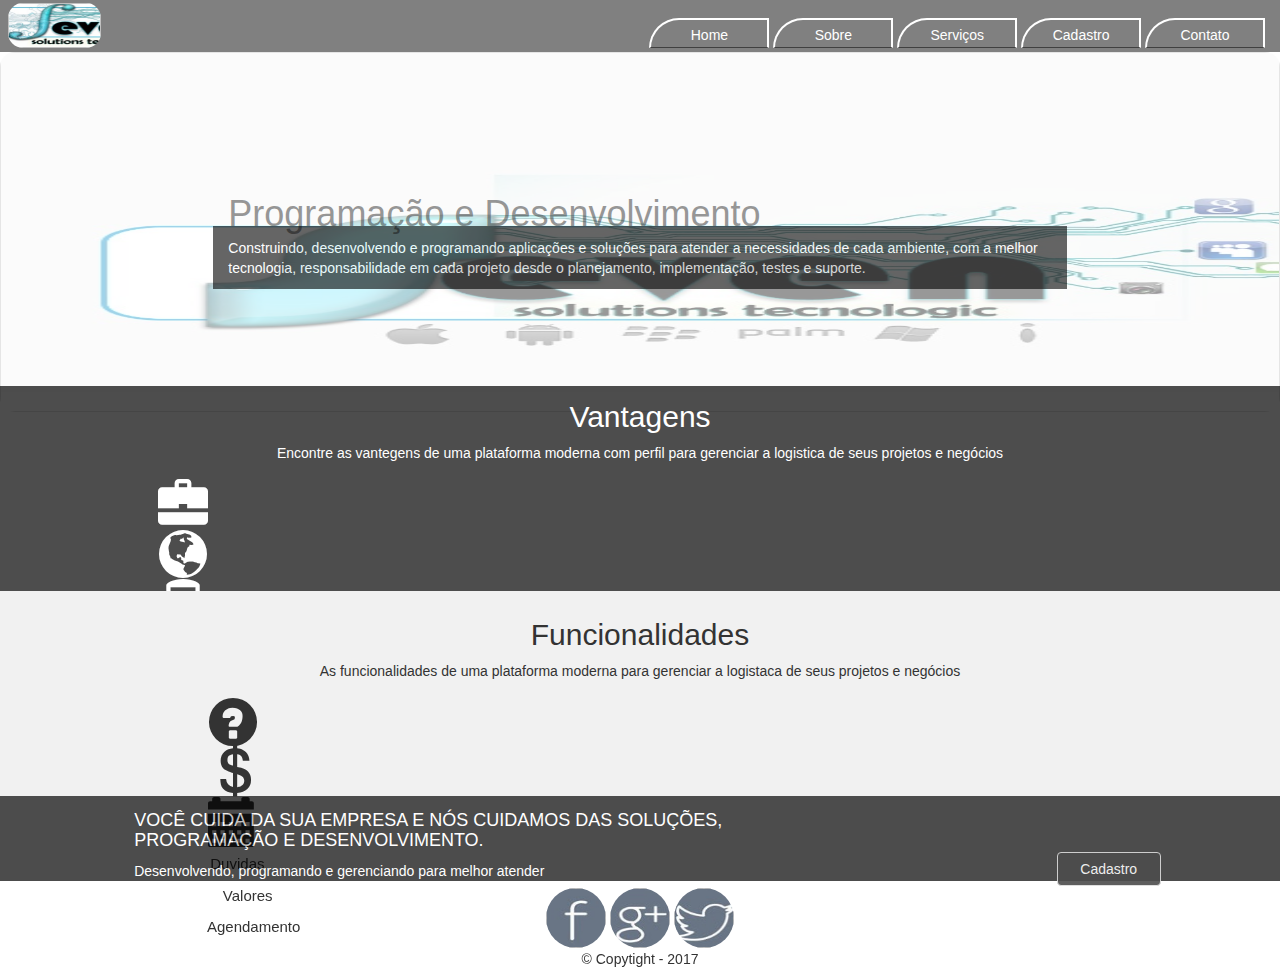
==== index.html @ cfa12e2e "primeiro commit" ====
<!DOCTYPE html>
<html lang="en">
<head>
	<meta charset="utf-8">
	<meta name="viewport" content="width=device-width, initial-scale=1.0">
	<link rel="stylesheet" type="text/css" href="assets/css/styles.css">
	<link rel="stylesheet" type="text/css" href="assets/css/libs/css/bootstrap.css">
	<link rel="stylesheet" type="text/css" href="assets/css/libs/css/bootstrap.min.css">

	<!-- ON-LINE ACESSO VIA WEB -->
	  <!-- <link rel="stylesheet" href="https://maxcdn.bootstrapcdn.com/bootstrap/3.3.7/css/bootstrap.min.css"> -->
	  <!-- <script src="https://ajax.googleapis.com/ajax/libs/jquery/3.2.1/jquery.min.js"></script> -->
	  <!-- <script src="https://maxcdn.bootstrapcdn.com/bootstrap/3.3.7/js/bootstrap.min.js"></script> -->
	<!-- FIM -->

	<title>Seven - Home</title>
</head>
<body>
	<div>
		<!-- Barra de Menu - Logotipo e Link -->
		<div class="bg-01 col-lg-12 col-xs-12">
			<img class="logoSeven" id="logoSeven">

			<!-- MENU PARA DESKTOP WEB -->
			<!-- Barra de Menu - Logotipo e Link -->
			<nav class="menu_Desk">
				<ul>
					<li><a id="pagHome">Home</a></li>

					<li><a id="pagSobre">Sobre</a>
						<ul>
							<li><a id="pagNossoVal" >Nossos Valores</a></li>
							<li><a id="pagLinhaTemp">Linha do Tempo</a></li>
						</ul>
					</li>
					<li><a id="pagService">Serviços</a>
						<ul>
							<li><a id="pagServceOn" >Serviços Online</a></li>
						</ul>
					</li>
					<li><a id="pagCadastro">Cadastro</a></li>
					<li><a id="pagContato">Contato</a></li>
				</ul>
			</nav>

<!-- MENU PARA DIPOSITIVOS MOBILE -->
			<nav class="dropdown menu_Mobile" id="menu_Desk" >
				  <button class="btn btn-default dropdown-toggle Menu_01" type="button" id="dropdownMenu1" data-toggle="dropdown" aria-haspopup="true" aria-expanded="true" >
				  	<span class="glyphicon glyphicon-align-right" aria-hidden="true"></span>
				  </button>
				<ul class="dropdown-menu dropdown-menu-right" aria-labelledby="dropdownMenu3 dropdownMenuDivider" id="liMenu">
					<li class="dropdown-header" id="liMenu">
						<div class="group-inline" >
							<span class="glyphicon glyphicon-home">
							<a id="pagHomeMob"></span>Home</a>
						</div>
					</li>
					<li role="separator" class="divider" id="liMenu"></li>

					<li class="dropdown-header" id="liMenu">
						<div class="group-inline" >
							<span class="glyphicon glyphicon-info-sign">
							<a id="pagSobreMob"></span>Sobre</a>
						</div>
						
						<ul id="liMenu">
							<li role="separator" class="divider" id="liMenu"></li>
							<li id="liMenu">
								<div class="group-inline" >
									<span class="glyphicon glyphicon-usd">
									<a id="pagNossoValMob" ></span>Nossos Valores</a>
								</div>
							</li>
							<li role="separator" class="divider" id="liMenu"></li>
							<li id="liMenu">
								<div class="group-inline" >
								<span class="glyphicon glyphicon-time">
								<a id="pagLinhaTempMob"></span>Linha do Tempo</a>
								</div>
							</li>
						</ul>
					</li>
					
					<li role="separator" class="divider" id="liMenu"></li>
					<li class="dropdown-header" id="liMenu">
						<div class="group-inline" >
							<span class="glyphicon glyphicon-briefcase">
							<a id="pagServiceMob"></span>Serviços</a>
							</div>
						<ul id="liMenu">
						<li role="separator" class="divider" id="liMenu"></li>
							<li id="liMenu">
								<div class="group-inline" >
								<span class="glyphicon glyphicon-globe">
								<a id="pagServceOnMob" ></span>Serviços Online</a>
								</div>
							</li>
						</ul>
					</li>
					
					<li role="separator" class="divider" id="liMenu"></li>
					<li class="dropdown-header" id="liMenu">
						<div class="group-inline" >
							<span class="glyphicon glyphicon-user">
							<a id="pagCadastroMob"></span>Cadastro</a>
						</div>
					</li>
					<li role="separator" class="divider" id="liMenu"></li>
					<li class="dropdown-header" id="liMenu">
						<div class="group-inline" >
							<span class="glyphicon glyphicon-earphone">
							<a id="pagContatoMob"></span>Contato</a>
						</div>
					</li>
					<li role="separator" class="divider" id="liMenu"></li>
					<li class="dropdown-header" id="liMenu">
						<div class="group-inline" >
							<span class="glyphicon glyphicon-log-out">
							<a id="pagSairMob"></span>Sair</a>
						</div>
					</li>
				</ul>
			</nav>
		</div>

		<!-- MENSAGEN DE ALERTAS -->
		<div data-role="main" class="ui-content">
      <!-- Modal -->
      <div class="modal fade" id="myModal" tabindex="-1" role="dialog" aria-labelledby="myModalLabel">
        <div class="modal-dialog" role="document">
          <div class="modal-content">
            <div class="modal-header">
              <button type="button" class="close" data-dismiss="modal" aria-label="Close"><span aria-hidden="true">&times;</span></button>
              <h4 class="modal-title" id="myModalLabel">Alerta</h4>
            </div>
            <div class="modal-body">
              <p id="avisos"></p>
            </div>
            <div class="modal-footer">
              <button type="button" class="btn btn-primary" data-dismiss="modal">Close</button>
            </div>
          </div>
        </div>
      </div>
    </div>
		<!-- FIM -->

		<!-- Banner Slider Destaque (Full banner) -->
		<!-- <div> -->
			<img class="banner-01" id="imgBannerHome-01 col-lg-12 col-xs-12">
			<h1 class="tituloBanner col-lg-6 col-xs-10 col-lg-offset-2 col-xs-offset-1" >Programação e Desenvolvimento</h1>
			<p class="textBanner col-lg-8 col-xs-10 col-lg-offset-2 col-xs-offset-1"> Construindo, desenvolvendo e programando aplicações e soluções para atender a necessidades de cada ambiente, com a melhor tecnologia, responsabilidade em cada projeto desde o planejamento, implementação, testes e suporte. </p>
		<!-- </div> -->

		<!-- Vantagens (Título, Subtítulo, Tópicos e Botões) -->
		<div class="campoVantagens col-lg-12 col-xs-12" >
			<h2 class="tituloVantagem col-lg-12 col-xs-12" >Vantagens</h2>
			<p class="textVantagem col-lg-12 col-xs-12" >Encontre as vantegens de uma plataforma moderna com perfil para gerenciar a logistica de seus projetos e negócios</p>
			<div class="alingIconeVant col-lg-12 col-xs-12">
				<span class="glyphicon glyphicon-briefcase alingIconeVant-iconeCompra col-lg-3 col-xs-3" id="pagCompras"></span>
				<span class="glyphicon glyphicon-globe alingIconeVant-iconeGlobe col-lg-3 col-xs-3"></span>
				<span class="glyphicon glyphicon-phone alingIconeVant-iconePhone col-lg-3 col-xs-3"></span>
				<span class="glyphicon glyphicon-flash alingIconeVant-iconeFlash col-lg-3 col-xs-3"></span>
				<div class="textVantAling col-lg-12 col-xs-12">
					<p class="textLoja textLoja-textLoja col-lg-3 col-xs-3">Para Sua Loja</p>
					<p class="textLoja textLoja-textGlobe col-lg-3 col-xs-3">Quaquer Destino</p>
					<p class="textLoja textLoja-textPhone col-lg-3 col-xs-3">Na Palma da Mão</p>
					<p class="textLoja textLoja-textFlash col-lg-3 col-xs-3">Rápido e Simples </p>
				</div>
			</div>
		</div>

		<!-- Funcionalidades (Título, Subtítulo e Tópicos) -->
		<div class="campoFuncionalidades col-lg-12 col-xs-12" >
			<h2 class="tituloFuncionalidades col-lg-12 col-xs-12">Funcionalidades</h2>
			<p class="textFuncionalidades col-lg-12 col-xs-12">As funcionalidades de uma plataforma moderna para gerenciar a logistaca de seus projetos e negócios</p>
			<div class="alingIconeFunc col-lg-12 col-xs-12">
				<span class="glyphicon glyphicon-question-sign alingIconeVant-iconeQuestion  col-lg-4 col-xs-4"></span>	
				<span class="glyphicon glyphicon-usd alingIconeVant-iconeUser col-lg-4 col-xs-4"></span>
				<span class="glyphicon glyphicon-calendar alingIconeVant-iconeCalendar col-lg-4 col-xs-4"></span>	
				<div class="textFuncAling col-lg-12 col-xs-12">
					<p class="textVantQuestion textVantQuestion-textQuestion col-lg-4 col-xs-4">Duvidas</p>
					<p class="textVantQuestion textVantQuestion-textUser col-lg-4 col-xs-4">Valores</p>
					<p class="textVantQuestion textVantQuestion-textCalendar col-lg-4 col-xs-4">Agendamento</p>
				</div>
			</div>
		</div>
		<!-- Cadastro (Título, Subtitulo e Botões) -->
		<div class="campoCadastro col-lg-12 col-xs-12" >
			<h4 class="tituloCadastro col-lg-7 col-xs-12 col-lg-offset-1 col-xs-offset-0">VOCÊ CUIDA DA SUA EMPRESA E NÓS CUIDAMOS DAS SOLUÇÕES, PROGRAMAÇÃO E DESENVOLVIMENTO.</h4>
			<p class="textCadastro col-lg-6 col-xs-8 col-lg-offset-1 col-xs-offset-0">Desenvolvendo, programando e gerenciando para melhor atender</p>
			<button class="btn btn-default btnCadastro col-lg-1 col-xs-4 col-lg-offset-10 col-xs-offset-8" id="btnCadastro" >Cadastro</button>
		</div>

		<!-- Rodapé (Links e Copyrigth) -->
		<footer class="page-role col-lg-12 col-xs-12 footer_div">
			<div>
				<img class="iconRedeSocial iconRedeSocial-face" id="btnIconeFace">
				<img class="iconRedeSocial iconRedeSocial-google" id="btnIconeGoogle">
				<img class="iconRedeSocial iconRedeSocial-twitter" id="btnIconeTwitter">
				<p>&copy Copytight - 2017</p>
			</div>
		</footer>
	</div>
</body>
<script type="text/javascript" src="scripts/js/libs/jquery-3.2.1.min.js"></script>
<script type="text/javascript" src="assets/bootstrap-3.3.7/dist/js/bootstrap.min.js"></script>
<script type="text/javascript" src="scripts/js/index.js"></script>

</html>
---- assets/css/styles.css ----
* {
	margin: 0;
	box-sizing: 100%;
	font-family: sans-serif;
}

@media (min-width: 1024px)  {
	
	/*COR DE FUNDO MENU SUPERIOR*/
	.bg-01 {
		background-color: gray;
		height: 52px;
		/*opacity: 0.5;*/
	}

	/*LOGO SUPERIOR*/
	.logoSeven {
		/*z-index: 0;*/
		width: 7.5%;
		height: 45px;
		margin-top: .2%;
		margin-left: -.6%;
		/*margin-bottom: 15%;*/
		border-radius: 1.5rem 1.5rem 1.5rem 1.5rem;
		background-image: url(../img/logo_seven.jpg);
		background-size: 150px 45px;
		background-position: -5px -.5px;
		background-repeat: no-repeat;
		/*border-radius: 1.5rem 1.5rem 1.5rem 1.5rem;		*/
	}

	/*MENU SUPERIOR - DIREITO*/
	/*.menuSuperior {*/
		/*float: right;*/
		/*color: red;*/
		/*margin-top: 2%;*/
		/*margin-right: 0%;*/
		/*text-align: right;*/
		/*width: 55%;*/
	/*}*/

		ol {

		/*float: left !important;*/
		/*margin-top: 15% !important;*/
		/*display: inline !important;*/
		/*width: 100% !important;*/
		/*background-color: white !important;*/
		/*color: red;*/
	}


	ul {
		list-style: none;
		padding: 0px;
	}

	ul a {
		text-decoration: none;
		display: block;
		border: 2px solid white;
		border-radius: 5rem 0px 0px 0px;
		width: 120px;
		height: 30px;
		padding: 2.5%; 
		text-align: center;
		margin-top: 15%;
		border-bottom: 1px solid rgba(0,0,0,0.5);
	}

	/*COR DE FUNDO MENU OCULTO*/
	nav ul li ul {
		background-color: grey;
	}

	/*Transparencia do Menu */
	nav > ul a {
		color: #FFF;
	}

	/*Sombreamento ao passar mouse */
	ul a:hover {
		background-color: rgba(0,0,0,0.0);
	}

/*	body > ul {
		background-color: red;
	}
	*/
	/* ALINHAR MENU SUPERIO EM LINHA*/
	nav > ul > li {
		display: inline-block;
		/*float: left;*/
		/*color:red;*/
	}

	nav {
		float: right;
		height: 140px;
	}

	/*AGRUPAR E RETRAI MENU SUPERIOR*/
	nav > ul ul {
		position: absolute;
		display: none;
	}

	/*DEFINE LARGURA DO MENU SUPERIOR*/
	ul a {
		padding: .5rem .5rem;
	}
	
	/*ALINHAMENTO DO SUB-MENU*/
	nav li {
		position: relative;
	}

	/*EFEITO DE RECUO MENU SUPERIOR*/
	nav > ul ul {
		top: 1;
		right: 0;
	}

	body{
		margin: 0;
	}

	/*ALINHAMENTO HORIZONTAL DO MENU SUPERIOR*/
	nav > ul > li {
		display: inline-block;
	}

	/*ALINHAMENTO DO MENU SUPERIOR A DIREITA*/
	nav {
		float: right;
	}
	
	/*EXIBE MENU OCULTO*/
	nav li:hover > ul {
		display: block;
		float: left;
		z-index: 3 !important;
	}

	/*Retira borda Menu */
	nav > ul > li > ul >li > a {
		border: none;
		margin-top: 7%;
		margin-bottom: 7%;
	}
	
	/*tamanho do sub-menu*/
	nav ul ul a {
		min-width: 60px;
	}

	/*ATIVAR MENU MOBILE*/
	.menu_Desk {
		display: inline !important;
	}


	.menu_Mobile {
		display: none !important;
	}
	

	

	/*MENSAGEM DE ALERTA*/
	.modal-body > p {
		font-size: 2rem !important;
		text-align: center;
	}

	/*BANNER - 01 */
	.banner-01 {
		z-index: 0;
		/*float: left;*/
		width: 100%;
		height: 360px;
		opacity: .40;
		margin-left: 0%;
		margin-top: 0%;
		background-image: url(../img/banner_Seven.jpeg);
		background-size: 2048px 340px;
		background-position: -235px -.5px;
		background-repeat: no-repeat;
		border-radius: 1.5rem 1.5rem 1.5rem 1.5rem;
	}
	
	/*TITULO h1 DO BANNER - 01*/
	.tituloBanner {
		/*margin-left: 15%;*/
		margin-top: -17%;
		opacity: .5 !important;
		/*float: left;*/
	}
	
	/*TEXTO DO BANNER - 01*/
	.textBanner {
		background-color: black;
		opacity: .60;
		/*margin-left: 15%;*/
		margin-top: -14.5%;
		color: white;
		font-style: bold;
		float: left;
		padding: .9%;
		padding-left: 10%;
		padding-right: 10%;
		width: 69.5%;
		z-index: 1;
		/*text-align: center;*/
	}
	
	/*FUNDO CAMPO VANTAGEM */
	.campoVantagens {
		/*float: left;*/
		padding: .1%;
		/*width: 100%;*/
		height: 205px;
		margin-top: -2%;  
		opacity: .70;
		background-color: black;
	}

	/*TITULO h2 CAMPO VANTAGENS*/
	.tituloVantagem {
		text-align: center !important;
		margin-top: 1%;
		color: white;

	}
	
	/*TEXTO DO CAMPO VANTAGENS*/
	.textVantagem {
		text-align: center !important;
		margin-top: 0%;
		color: white;
	}

	/*ICONE DO CAMPO VANTAGEM*/
	.alingIconeVant {
		color: white;
		font-size: 5rem;
		padding: .5%;
		/*margin-left: 15%;*/
		display: inline-grid;
		text-align: center;
		margin-right: 0;
	}

/*	.alingIconeVant-iconeCompra {
		margin-left: 0%;
	}

	.alingIconeVant-iconeGlobe {
		margin-left: 0%;	
	}

	.alingIconeVant-iconePhone {
		margin-left: 0%;	
	}
	.alingIconeVant-iconeFlash {
		margin-left: 0%;
		margin-right: 0;	
	}*/

	/*TEXT ICONE VANTAGEM ALING*/
	.textVantAling {
		float: left;
		font-size: 1.5rem;
		margin-top: .5%;
		display: inline-flex;
		text-align: center;
		/*width: 100%;*/
	}

	/*TEXT CAMPO VANTAGEM - LOJA*/
/*	.textLoja {
		font-size: 1.5rem;

	}
*/
	.textLoja-textLoja {
		margin-left: -.5% !important;
	}

/*	.textLoja-textGlobe {
		padding-left: -1% !important;
	}*/

	.textLoja-textPhone {
		padding-left: 2.5% !important;
	}

	.textLoja-textFlash {
		padding-left: 3% !important;
	}

	/*FUNDO CAMPO FUNCIONALIDADE*/
	.campoFuncionalidades {
		/*float: left;*/
		padding: .5%;
		/*width: 100%;*/
		height: 205px;
		/*margin-top:-1%;  */
		background-color: #f1f1f1;
	}

	.tituloFuncionalidades {
		text-align: center !important;
		/*margin-top: -.1%;*/
	}
	
	/*TEXTO DO CAMPO FUNCIONALIDADES*/
	.textFuncionalidades {
		text-align: center !important;
		/*margin-top: 1%;*/
	}

	/*ICONE DO CAMPO FUNCIONALIDADE*/
	.alingIconeFunc {
		font-size: 5rem;
		padding: .5%;
		text-align: center;
		/*margin-left: 16%;*/
		/*width: 70%;*/
		display: inline-grid;
		text-align: center;
		margin-right: 0;
	}

	.alingIconeVant-iconeQuestion {
		/*margin-left: 10%;*/
	}

/*	.alingIconeVant-iconeUser {
		margin-left: 28.2%;	
	}

	.alingIconeVant-iconeCalendar {
		margin-left: 31%;	
	}*/


		/*TEXT ICONE FUNCIONALIDADES ALING*/
	.textFuncAling {
		float: left;
		margin-top: .5%;
		font-size: 1.5rem;
		display: inline-grid;
		text-align: center;
		/*width: 100%;*/
	}

	/*TEXT CAMPO FUNCIONALIDADES - LOJA*/
/*	.textVantQuestion {
		font-size: 1.5rem;
	}*/


	.textVantQuestion-textQuestion {
		margin-left: -.5% !important;
	}

	.textVantQuestion-textUser {
		padding-left: 2% !important;
	}

	.textVantQuestion-textCalendar {
		padding-left: 3% !important;
	}

	/*CAMPO CADASTRO*/
	.campoCadastro {
		/*float: left;*/
		/*width: 100%;*/
		height: 85px;
		opacity: .70;
		background-color: black;
		padding: .2%;

	}

	/*TITULO DO CAMPO CADASTRO*/
	.tituloCadastro {
		margin-top: 1%;
		/*margin-left: 15%;*/
		color: white;
	}

	/*TEXTO DO CAMPO CADASTRO*/
	.textCadastro {
		/*float: left;*/
		/*margin-left: 15%;*/
		color: white;
	}

	/*BOTÃO CADASTRO*/
	.btnCadastro {
		/*float: right;*/
		margin-top: -3.1%;
		/*margin-right: 5% !important;*/
		color: white !important;
		/*width: 10%;*/
		background-color: black !important;
		opacity: .90;

	}

	/*RODAPÉ*/
	footer {
		/*width: 100%;*/
		position: absolute;
		/*margin-bottom: .2%;*/
		padding-top: .2%;
		padding-bottom: .2%
		background-color: #f1f1f1;	
	}

/*	footer > img {
		float: left;
		background-color: red;
		height: 95px;
		margin-left: 36%;
		padding: .2%;
		width: 20%;
	}*/

	footer > div > p {
		margin-top: .1%;
		text-align: center;
		padding-bottom: 0;
		margin-bottom: -.1%;
	}

	footer > div {
		text-align: center;
	}

	.iconRedeSocial {
		background-image: url(../img/icone-social_05.jpg);
		background-size: 580px 580px;
		background-repeat: no-repeat;
		border-radius: 50%;

		height: 60px;
		width: 60px;
		border: 0px solid white;

	}

	.iconRedeSocial-face {
		/*margin-top: 9%;*/
		background-position: -87px -95px;
		margin-top: .3%;
		/*margin-left: 43.6%;*/

	}

	.iconRedeSocial-google {
		/*margin-top: 9%;*/
		background-position: -89px -430px;
		margin-top: .3%;
		/*margin-left: 1%;*/
	}

	.iconRedeSocial-twitter {
		background-position: -200px -95px;
		margin-top: .3%;
		/*margin-left: 1%;*/
	}

}

@media only screen and (max-width: 500px)  {

	
	/*COR DE FUNDO MENU SUPERIOR*/
	.bg-01 {
		background-color: gray;
		height: 40px;
		/*opacity: 0.5;*/
	}

	/*LOGO SUPERIOR*/
	.logoSeven {
		width: 17.5%;
		height: 35px;
		margin-left: -3.5%;
		margin-top: .5%;
		padding: 0;
		background-image: url(../img/logo_seven.jpg);
		background-size: 67px 35px;
		background-position: -5px -.5px;
		background-repeat: no-repeat;
		border-radius: 1.5rem 1.5rem 1.5rem 1.5rem;
	}

	/*MENU SUPERIOR - DIREITO*/
	/*.menuSuperior {
		float: right;
		color: red;
		margin-top: 1.3%;
		margin-right: 0%;
		text-align: right;
		width: 55%;
	}*/

	/*ATIVAR MENU MOBILE*/
	.menu_Mobile {
		display: inline !important;
		margin-right: -4.2%;
	}
	
	.menu_Desk {
		display: none !important;
	}

	.Menu_01 {
		margin-top: 0%;
		position: relative;
		z-index: 1;
		background-color: gray !important;
		opacity: .7 !important;
		color: white !important;
	}

	.dropdown-menu {
		background-color: gray !important;
		opacity: .9 !important;
		width: 250px !important;
		/*height: 450px !important;*/
	}

	.dropdown-header {
		font-size: 1.5rem !important;
		font-style: bold !important;
		padding: .8rem 1.2rem !important;

	}

	nav {
		position: relative;
		float: right;
		z-index: 1;
		/*margin-right: 7%;*/
		margin-top: .9%;
		margin-bottom: 28%;
		/*usar scroll no menu*/
		/*overflow: scroll;*/
		float: right;
	}

	ul {
		/*font-size: 1rem !important;*/
		list-style: none;
		padding-left: 17%;
		/*padding-bottom: 1%;*/

		/*padding: 0px;*/
	}

/*DISTANCI DO ICONE E TEXTO DO MENU */
	ul a {
		padding: 2rem .4rem;
	}

	li a {
		color: white !important;
		/*margin-top: 2% !important;*/
	}

	div li span{
		float: left;
		color: white;
		margin-top: -3% !important;
		font-size: 3rem;
		margin-left: 2%;
	}

	ul li div {
		padding-top: 2% !important;
		padding-bottom: 2% !important; 
	}

	/*MENSAGEM DE ALERTA*/
	.modal-body > p {
		font-size: 1.2rem !important;
		text-align: center;
	}

	/*BANNER - 01 */
	.banner-01 {
		z-index: 0;
		float: left;
		width: 100%;
		height: 145px;
		opacity: .40;
		margin-left: 0%;
		/*margin-top: -27.5%;*/
		background-image: url(../img/banner_Seven.jpeg);
		background-size: 400px 150px !important;
		background-position: -50px -4px;
		background-repeat: no-repeat;
	}
	
	/*TITULO h1 DO BANNER - 01*/
	.tituloBanner {
		/*margin-left: 5%;*/
		margin-top: -36% !important;
		/*padding-top: 5%;*/
		float: left;
		font-size: 1.2rem;
		height: 10px;
	}
	
	/*TEXTO DO BANNER - 01*/
	.textBanner {
		background-color: black;
		opacity: .60;
		margin-left: 5%;
		margin-top: -31%;
		color: white;
		/*font-style: bold;*/
		float: left;
		padding: .5%;
		padding-left: 1%;
		padding-right: 1%;
		/*width: 90%;*/
		font-size: .7rem;
		/*z-index: 1;*/
		/*text-align: center;*/
	}
	
	/*FUNDO CAMPO VANTAGEM */
	.campoVantagens {
		/*float: left;*/
		/*padding: .1%;*/
		/*width: 99%;*/
		height: 120px;
		/*margin-top: 40%;  */
		opacity: .70;
		background-color: black;
	}

	/*TITULO h2 CAMPO VANTAGENS*/
	.tituloVantagem {
		text-align: center !important;
		color: white;
		font-size: 1.2rem;
		/*padding-top: 2.5%;*/
	}
	
	/*TEXTO DO CAMPO VANTAGENS*/
	.textVantagem {
		text-align: center !important;
		margin-top: -1%;
		color: white;
		font-size: .5rem;

	}

	/*ICONE DO CAMPO VANTAGEM*/
	.alingIconeVant {
		color: white;
		font-size: 3rem;
		padding: 0 !important;
		/*margin-left: -5% !important;*/
		/*padding: .5%;*/
		/*margin-left: 1%;*/
		text-align: center;
		/*display: inline-grid;*/
		/*width: 100%;*/
		/*text-align: center;*/
		 /*background-color: red;*/
	}

	.alingIconeVant-iconeCompra {
		/*margin-left: 5%;*/
		text-align: left;
	}

	.alingIconeVant-iconeGlobe {
		/*margin-left: 16.5%;	*/
	}

	.alingIconeVant-iconePhone {
		/*margin-left: 16.5%;	*/
	}
	.alingIconeVant-iconeFlash {
		/*margin-left: 16.5%;	*/
		text-align: right;
	}

	/*TEXT ICONE VANTAGEM ALING*/
	.textVantAling {
		/*float: left;*/
		margin-top: 3%;
		display: inline-flex;
		font-size: .5rem;
		padding: 0 !important;
		/*width: 100%;*/
	}

	/*TEXT CAMPO VANTAGEM - LOJA*/
	.textLoja {
		/*font-size: .5rem;*/
		/*margin-left: 5%;*/
	}

	.textLoja-textLoja {
		/*margin-left: 17.5%;*/
		text-align: left;
	}

	.textLoja-textGlobe {
		/*margin-left: 17.5%;*/
	}

	.textLoja-textPhone {
		/*margin-left: 16.5%;*/
	}

	.textLoja-textFlash {
		/*margin-left: 14.5%;*/
		text-align: right;
	}

	/*FUNDO CAMPO FUNCIONALIDADE*/
	.campoFuncionalidades {
		/*float: left;*/
		padding: .5%;
		/*width: 100%;*/
		height: 120px;
		margin-top: 0;  
		background-color: #f1f1f1;
	}

	.tituloFuncionalidades {
		text-align: center !important;
		margin-top: 3%;
		font-size: 1.3rem;
	}
	
	/*TEXTO DO CAMPO FUNCIONALIDADES*/
	.textFuncionalidades {
		text-align: center !important;
		margin-top: -1%;
		font-size: .5rem;
	}

	/*ICONE DO CAMPO FUNCIONALIDADE*/
	.alingIconeFunc {
		/*color: white;*/
		font-size: 3rem;
		padding: 0 !important;
		/*margin-left: -5% !important;*/
		/*padding: .5%;*/
		/*margin-left: 1%;*/
		text-align: center;
	}

	.alingIconeVant-iconeQuestion {
		/*margin-bottom: 10%;*/
		/*margin-left: -.1% !important;*/
	}

	.alingIconeVant-iconeUser {
		/*margin-left: 31.5%;	*/
	}

	.alingIconeVant-iconeCalendar {
		/*margin-left: 31.5%;	*/
		/*margin-right: -5% !important;*/
	}


		/*TEXT ICONE FUNCIONALIDADES ALING*/
	.textFuncAling {
		margin-top: 3%;
		display: inline-flex;
		font-size: .5rem;
		padding: 0 !important;
	}

	/*TEXT CAMPO FUNCIONALIDADES - LOJA*/
/*	.textVantQuestion {
		font-size: .8rem;
	}*/

	.textVantQuestion-textQuestion {
		/*text-align: left;*/
	}


	.textVantQuestion-textUser {
		/*margin-left: 35%;*/
	}

	.textVantQuestion-textCalendar {
		/*margin-left: 30%;*/
	}

	/*CAMPO CADASTRO*/
	.campoCadastro {
		/*float: left;*/
		/*width: 100%;*/
		height: 65.5px;
		opacity: .70;
		background-color: black;
		padding: .2%;
	}

	/*TITULO DO CAMPO CADASTRO*/
	.tituloCadastro {
		margin-top: 3%;
		padding-left: 0 !important;
		/*margin-left: 5%;*/
		color: white;
		font-size: .7rem;
	}

	/*TEXTO DO CAMPO CADASTRO*/
	.textCadastro {
		/*float: left;*/
		/*margin-left: 5%;*/
		padding-left: 0 !important;
		color: white;
		font-size: .7rem;
		margin-top: 3%;
	}

	/*BOTÃO CADASTRO*/
	.btnCadastro {
		float: right;
		margin-top: -13%;
		margin-right: 5%;
		color: blue !important;
		/*width: 25%;*/
		background-color: gray !important;
		opacity: .9 !important;
		color: white !important;

	}

	/*RODAPÉ*/
	footer {
		/*width: 100%;*/
		position: fixed;
		margin-bottom: 0%;
		padding-top: 2%;
		background-color: #f1f1f1;
	}

/*	footer > img {
		float: left;
		background-color: red;
		height: 95px;
		margin-left: 36%;
		padding: .2%;
		width: 20%;
	}*/

	footer > div > p {
		margin-top: 1%;
		margin-bottom: .5%;
		text-align: center;
		font-size: 1.2rem;
		/*position: fixed;*/
	}

	.iconRedeSocial {
		background-image: url(../img/icone-social_05.jpg);
		background-size: 310px 310px;
		background-repeat: no-repeat;
		/*background-size: 100px auto;*/
		/*background-repeat: no-repeat;*/
		
		/*width: 5%;
		height: 50px;
		padding: 0.5%;*/
		border-radius: 50%;

		height: 40px;
		width: 40px;
		border: 0px solid white;
	}

	.iconRedeSocial-face {
		/*margin-top: 9%;*/
		background-position: -42px -47px;
		margin-top: .3%;
		margin-left: 28.6%;

	}

	.iconRedeSocial-google {
		/*margin-top: 9%;*/
		background-position: -42px -227px;
		margin-top: .3%;
		margin-left: 1%;
	}

	.iconRedeSocial-twitter {
		background-position: -102px -47px;
		margin-top: .3%;
		margin-left: 1%;
	}

}
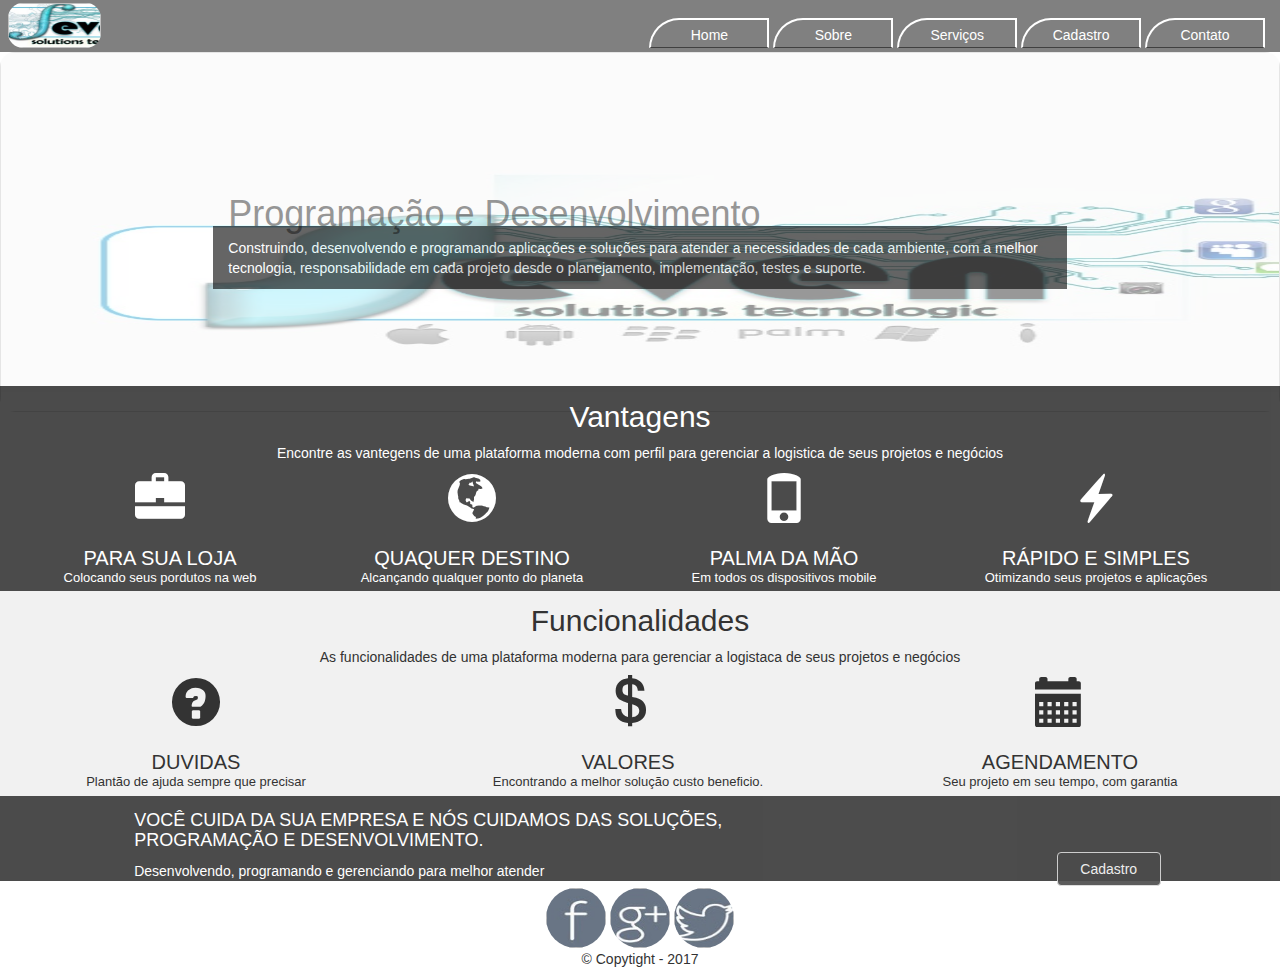
==== commit ca09098a: "refatoração HTML e CSS" ====
--- a/index.html
+++ b/index.html
@@ -154,42 +154,68 @@
 
 		<!-- Vantagens (Título, Subtítulo, Tópicos e Botões) -->
 		<div class="campoVantagens col-lg-12 col-xs-12" >
-			<h2 class="tituloVantagem col-lg-12 col-xs-12" >Vantagens</h2>
-			<p class="textVantagem col-lg-12 col-xs-12" >Encontre as vantegens de uma plataforma moderna com perfil para gerenciar a logistica de seus projetos e negócios</p>
-			<div class="alingIconeVant col-lg-12 col-xs-12">
-				<span class="glyphicon glyphicon-briefcase alingIconeVant-iconeCompra col-lg-3 col-xs-3" id="pagCompras"></span>
-				<span class="glyphicon glyphicon-globe alingIconeVant-iconeGlobe col-lg-3 col-xs-3"></span>
-				<span class="glyphicon glyphicon-phone alingIconeVant-iconePhone col-lg-3 col-xs-3"></span>
-				<span class="glyphicon glyphicon-flash alingIconeVant-iconeFlash col-lg-3 col-xs-3"></span>
-				<div class="textVantAling col-lg-12 col-xs-12">
-					<p class="textLoja textLoja-textLoja col-lg-3 col-xs-3">Para Sua Loja</p>
-					<p class="textLoja textLoja-textGlobe col-lg-3 col-xs-3">Quaquer Destino</p>
-					<p class="textLoja textLoja-textPhone col-lg-3 col-xs-3">Na Palma da Mão</p>
-					<p class="textLoja textLoja-textFlash col-lg-3 col-xs-3">Rápido e Simples </p>
+			<div class="conteudo_padrao">
+				<h2 class="tituloVantagem col-lg-12 col-xs-12" >Vantagens</h2>
+				<p class="textVantagem col-lg-12 col-xs-12" >Encontre as vantegens de uma plataforma moderna com perfil para gerenciar a logistica de seus projetos e negócios</p>
+				<div class="alingIconeVant">
+					<ul>
+						<li>
+							<span class="glyphicon glyphicon-briefcase" id="pagCompras"></span>
+								<h2>Para Sua Loja</h2>
+								<p>Colocando seus pordutos na web</p>
+						</li>
+						<li>
+							<span class="glyphicon glyphicon-globe"></span>
+								<h2>Quaquer Destino</h2>
+								<p>Alcançando qualquer ponto do planeta</p>
+						</li>
+						<li>
+							<span class="glyphicon glyphicon-phone"></span>
+								<h2> Palma da Mão</h2>
+								<p>Em todos os dispositivos mobile</p>
+						</li>
+						<li>
+							<span class="glyphicon glyphicon-flash"></span>
+								<h2>Rápido e Simples </h2>
+								<p>Otimizando seus projetos e aplicações</p>
+						</li>
+					</ul>
 				</div>
 			</div>
 		</div>
 
 		<!-- Funcionalidades (Título, Subtítulo e Tópicos) -->
 		<div class="campoFuncionalidades col-lg-12 col-xs-12" >
-			<h2 class="tituloFuncionalidades col-lg-12 col-xs-12">Funcionalidades</h2>
-			<p class="textFuncionalidades col-lg-12 col-xs-12">As funcionalidades de uma plataforma moderna para gerenciar a logistaca de seus projetos e negócios</p>
-			<div class="alingIconeFunc col-lg-12 col-xs-12">
-				<span class="glyphicon glyphicon-question-sign alingIconeVant-iconeQuestion  col-lg-4 col-xs-4"></span>	
-				<span class="glyphicon glyphicon-usd alingIconeVant-iconeUser col-lg-4 col-xs-4"></span>
-				<span class="glyphicon glyphicon-calendar alingIconeVant-iconeCalendar col-lg-4 col-xs-4"></span>	
-				<div class="textFuncAling col-lg-12 col-xs-12">
-					<p class="textVantQuestion textVantQuestion-textQuestion col-lg-4 col-xs-4">Duvidas</p>
-					<p class="textVantQuestion textVantQuestion-textUser col-lg-4 col-xs-4">Valores</p>
-					<p class="textVantQuestion textVantQuestion-textCalendar col-lg-4 col-xs-4">Agendamento</p>
+			<div class="conteudo_padrao">
+				<h2 class="tituloFuncionalidades col-lg-12 col-xs-12">Funcionalidades</h2>
+				<p class="textFuncionalidades col-lg-12 col-xs-12">As funcionalidades de uma plataforma moderna para gerenciar a logistaca de seus projetos e negócios</p>
+				<div class="alingIconeFunc">
+					<ul>
+						<li>
+							<span class="glyphicon glyphicon-question-sign"></span>
+							<h2>Duvidas</h2>
+							<p>Plantão de ajuda sempre que precisar</p>
+						</li>
+						<li>
+							<span class="glyphicon glyphicon-usd"></span>
+							<h2 >Valores</h2>
+							<p>Encontrando a melhor solução custo beneficio.</p>
+						</li>
+						<li>
+							<span class="glyphicon glyphicon-calendar"></span>	
+							<h2>Agendamento</h2>
+							<p>Seu projeto em seu tempo, com garantia</p>
+						</li>
+					</ul>
 				</div>
 			</div>
 		</div>
+
 		<!-- Cadastro (Título, Subtitulo e Botões) -->
 		<div class="campoCadastro col-lg-12 col-xs-12" >
 			<h4 class="tituloCadastro col-lg-7 col-xs-12 col-lg-offset-1 col-xs-offset-0">VOCÊ CUIDA DA SUA EMPRESA E NÓS CUIDAMOS DAS SOLUÇÕES, PROGRAMAÇÃO E DESENVOLVIMENTO.</h4>
 			<p class="textCadastro col-lg-6 col-xs-8 col-lg-offset-1 col-xs-offset-0">Desenvolvendo, programando e gerenciando para melhor atender</p>
-			<button class="btn btn-default btnCadastro col-lg-1 col-xs-4 col-lg-offset-10 col-xs-offset-8" id="btnCadastro" >Cadastro</button>
+			<a class="btn btn-default btnCadastro col-lg-1 col-xs-4 col-lg-offset-10 col-xs-offset-8" href="Cadastro.html">Cadastro</a>
 		</div>
 
 		<!-- Rodapé (Links e Copyrigth) -->
--- a/assets/css/styles.css
+++ b/assets/css/styles.css
@@ -20,13 +20,13 @@
 		height: 45px;
 		margin-top: .2%;
 		margin-left: -.6%;
-		/*margin-bottom: 15%;*/
-		border-radius: 1.5rem 1.5rem 1.5rem 1.5rem;
+		border-radius: 1.5rem;
 		background-image: url(../img/logo_seven.jpg);
 		background-size: 150px 45px;
 		background-position: -5px -.5px;
 		background-repeat: no-repeat;
-		/*border-radius: 1.5rem 1.5rem 1.5rem 1.5rem;		*/
+		position: relative;
+		overflow: hidden;
 	}
 
 	/*MENU SUPERIOR - DIREITO*/
@@ -241,142 +241,125 @@
 	}
 
 	/*ICONE DO CAMPO VANTAGEM*/
+	.conteudo_padrao{
+		width: 1200px;
+		margin: 0 auto;
+		position: relative;
+	}
+
+	.alingIconeVant ul li span {
+		font-size: 5rem;
+	}
+
 	.alingIconeVant {
-		color: white;
+/*		color: white;
 		font-size: 5rem;
 		padding: .5%;
-		/*margin-left: 15%;*/
+		margin-left: 15%;
 		display: inline-grid;
 		text-align: center;
+		margin-right: 0;*/
+		padding: 5px 0;
+		color: white;
+	}
+
+	.alingIconeVant ul{
+		list-style: none;
+		margin-top: 4px;
+		padding: 0;
+		/*overflow: hidden;*/
+	}
+
+	.alingIconeVant ul li {
+		float: left;
+		width: 20%;
+		text-align: center;
+		margin-right: 6%;
+
+	}
+
+	.alingIconeVant ul li:last-of-type{
 		margin-right: 0;
 	}
 
-/*	.alingIconeVant-iconeCompra {
-		margin-left: 0%;
-	}
-
-	.alingIconeVant-iconeGlobe {
-		margin-left: 0%;	
-	}
-
-	.alingIconeVant-iconePhone {
-		margin-left: 0%;	
-	}
-	.alingIconeVant-iconeFlash {
-		margin-left: 0%;
-		margin-right: 0;	
-	}*/
-
-	/*TEXT ICONE VANTAGEM ALING*/
-	.textVantAling {
-		float: left;
-		font-size: 1.5rem;
-		margin-top: .5%;
-		display: inline-flex;
-		text-align: center;
-		/*width: 100%;*/
-	}
-
-	/*TEXT CAMPO VANTAGEM - LOJA*/
-/*	.textLoja {
-		font-size: 1.5rem;
-
-	}
-*/
-	.textLoja-textLoja {
-		margin-left: -.5% !important;
-	}
-
-/*	.textLoja-textGlobe {
-		padding-left: -1% !important;
-	}*/
-
-	.textLoja-textPhone {
-		padding-left: 2.5% !important;
-	}
-
-	.textLoja-textFlash {
-		padding-left: 3% !important;
-	}
+	.alingIconeVant ul li  h2 {
+		text-transform: uppercase;
+		text-align: center;
+		margin-bottom: 0;
+		font-size: 2rem;
+
+	}
+
+	.alingIconeVant ul li p {
+		font-size: 1.3rem;
+	}
+
+/*Alinhar Funcionalidades*/
+
+	.alingIconeFunc ul li span {
+		font-size: 5rem;
+	}
+
+	.alingIconeFunc {
+		padding: 5px 0;
+		/*color: white;*/
+	}
+
+	.alingIconeFunc ul{
+		list-style: none;
+		margin-top: 2px;
+		padding: 0;
+		/*overflow: hidden;*/
+	}
+
+	.alingIconeFunc ul li {
+		float: left;
+		width: 26%;
+		text-align: center;
+		margin-right: 10%;
+
+	}
+
+	.alingIconeFunc ul li:last-of-type{
+		margin-right: 0;
+	}
+
+	.alingIconeFunc ul li  h2 {
+		text-transform: uppercase;
+		text-align: center;
+		margin-bottom: 0;
+		font-size: 2rem;
+
+	}
+
+	.alingIconeFunc ul li p {
+		font-size: 1.3rem;
+	}
+
+/*=========================*/
+
 
 	/*FUNDO CAMPO FUNCIONALIDADE*/
 	.campoFuncionalidades {
-		/*float: left;*/
 		padding: .5%;
-		/*width: 100%;*/
 		height: 205px;
-		/*margin-top:-1%;  */
 		background-color: #f1f1f1;
 	}
 
 	.tituloFuncionalidades {
-		text-align: center !important;
-		/*margin-top: -.1%;*/
+		text-align: center;
+		margin-top: .5%;
 	}
 	
 	/*TEXTO DO CAMPO FUNCIONALIDADES*/
 	.textFuncionalidades {
-		text-align: center !important;
-		/*margin-top: 1%;*/
-	}
-
-	/*ICONE DO CAMPO FUNCIONALIDADE*/
-	.alingIconeFunc {
-		font-size: 5rem;
-		padding: .5%;
-		text-align: center;
-		/*margin-left: 16%;*/
-		/*width: 70%;*/
-		display: inline-grid;
-		text-align: center;
-		margin-right: 0;
-	}
-
-	.alingIconeVant-iconeQuestion {
-		/*margin-left: 10%;*/
-	}
-
-/*	.alingIconeVant-iconeUser {
-		margin-left: 28.2%;	
-	}
-
-	.alingIconeVant-iconeCalendar {
-		margin-left: 31%;	
-	}*/
-
-
-		/*TEXT ICONE FUNCIONALIDADES ALING*/
-	.textFuncAling {
-		float: left;
-		margin-top: .5%;
-		font-size: 1.5rem;
-		display: inline-grid;
-		text-align: center;
-		/*width: 100%;*/
-	}
-
-	/*TEXT CAMPO FUNCIONALIDADES - LOJA*/
-/*	.textVantQuestion {
-		font-size: 1.5rem;
-	}*/
-
-
-	.textVantQuestion-textQuestion {
-		margin-left: -.5% !important;
-	}
-
-	.textVantQuestion-textUser {
-		padding-left: 2% !important;
-	}
-
-	.textVantQuestion-textCalendar {
-		padding-left: 3% !important;
-	}
+		text-align: center;
+	}
+
 
 	/*CAMPO CADASTRO*/
 	.campoCadastro {
-		/*float: left;*/
-		/*width: 100%;*/
+		margin-top: 0;
 		height: 85px;
 		opacity: .70;
 		background-color: black;
@@ -387,24 +370,18 @@
 	/*TITULO DO CAMPO CADASTRO*/
 	.tituloCadastro {
 		margin-top: 1%;
-		/*margin-left: 15%;*/
 		color: white;
 	}
 
 	/*TEXTO DO CAMPO CADASTRO*/
 	.textCadastro {
-		/*float: left;*/
-		/*margin-left: 15%;*/
 		color: white;
 	}
 
 	/*BOTÃO CADASTRO*/
 	.btnCadastro {
-		/*float: right;*/
 		margin-top: -3.1%;
-		/*margin-right: 5% !important;*/
 		color: white !important;
-		/*width: 10%;*/
 		background-color: black !important;
 		opacity: .90;
 
